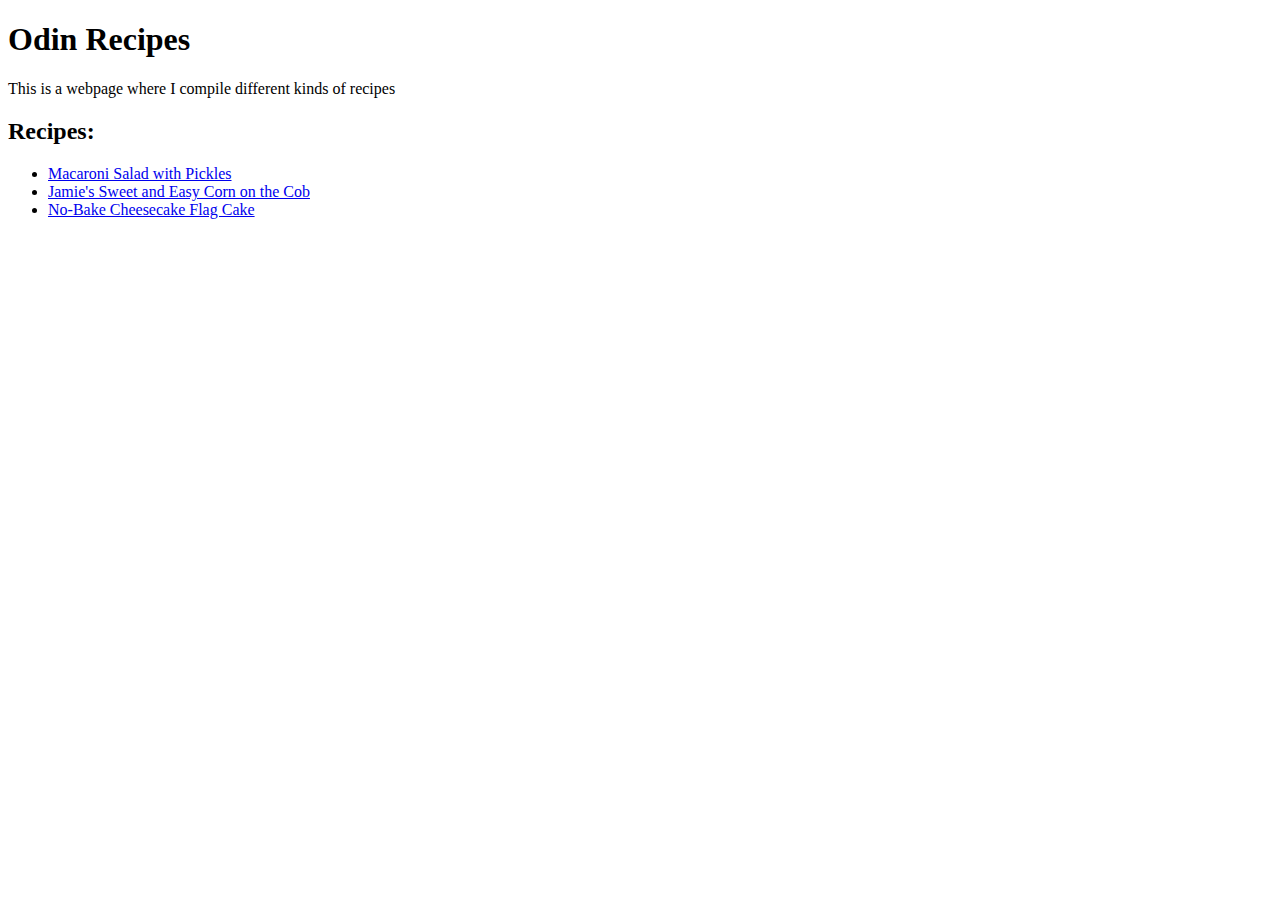
==== index.html @ e8205cdd "I added a main page and three recipe page" ====
<!DOCTYPE html>
<html lang="en">
<head>
    <meta charset="UTF-8">
    <meta name="viewport" content="width=device-width, initial-scale=1.0">
    <title>Odin Recipes</title>
</head>
<body>
    <h1>Odin Recipes</h1>
    <p>This is a webpage where I compile different kinds of recipes</p>
    
    <h2>Recipes:</h2>
    <ul>
        <li><a href="../odin-recipes/recipes/macaroni-salad.html" target="_blank">Macaroni Salad with Pickles</a></li>
        <li><a href="../odin-recipes/recipes/jamies-corn.html" target="_blank">Jamie's Sweet and Easy Corn on the Cob</a></li>
        <li><a href="../odin-recipes/recipes/cheesecake.html" target="blank">No-Bake Cheesecake Flag Cake</a></li>
    </ul>
</body>
</html>
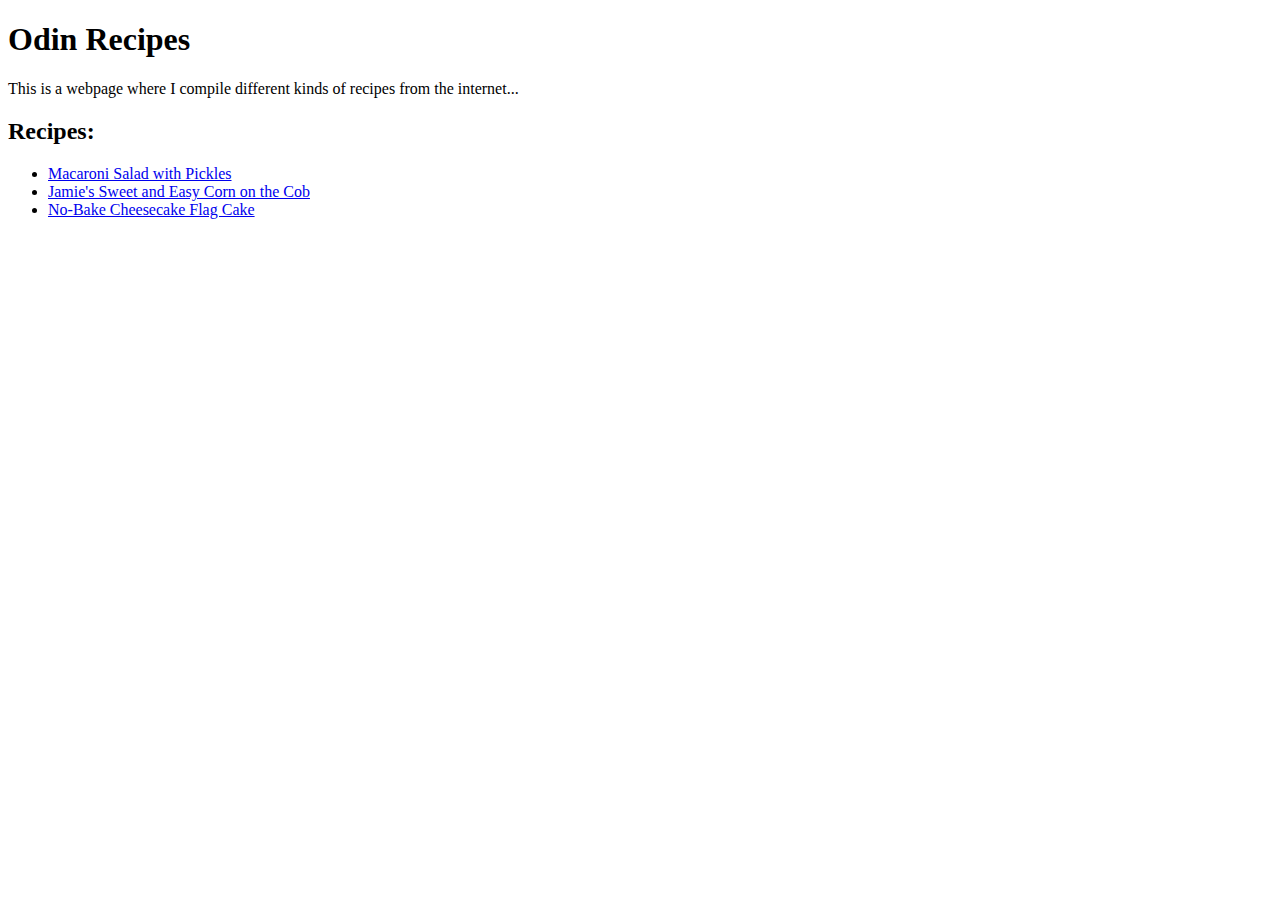
==== commit e20f5749: "Added a css link" ====
--- a/index.html
+++ b/index.html
@@ -4,13 +4,14 @@
     <meta charset="UTF-8">
     <meta name="viewport" content="width=device-width, initial-scale=1.0">
     <title>Odin Recipes</title>
+    <link rel="stylesheet" href="styles.css">
 </head>
 <body>
     <h1>Odin Recipes</h1>
-    <p>This is a webpage where I compile different kinds of recipes</p>
+    <p>This is a webpage where I compile different kinds of recipes from the internet...</p>
     
-    <h2>Recipes:</h2>
-    <ul>
+    <h2 id="recipe">Recipes:</h2>
+    <ul class="recipe-links">
         <li><a href="../odin-recipes/recipes/macaroni-salad.html" target="_blank">Macaroni Salad with Pickles</a></li>
         <li><a href="../odin-recipes/recipes/jamies-corn.html" target="_blank">Jamie's Sweet and Easy Corn on the Cob</a></li>
         <li><a href="../odin-recipes/recipes/cheesecake.html" target="blank">No-Bake Cheesecake Flag Cake</a></li>
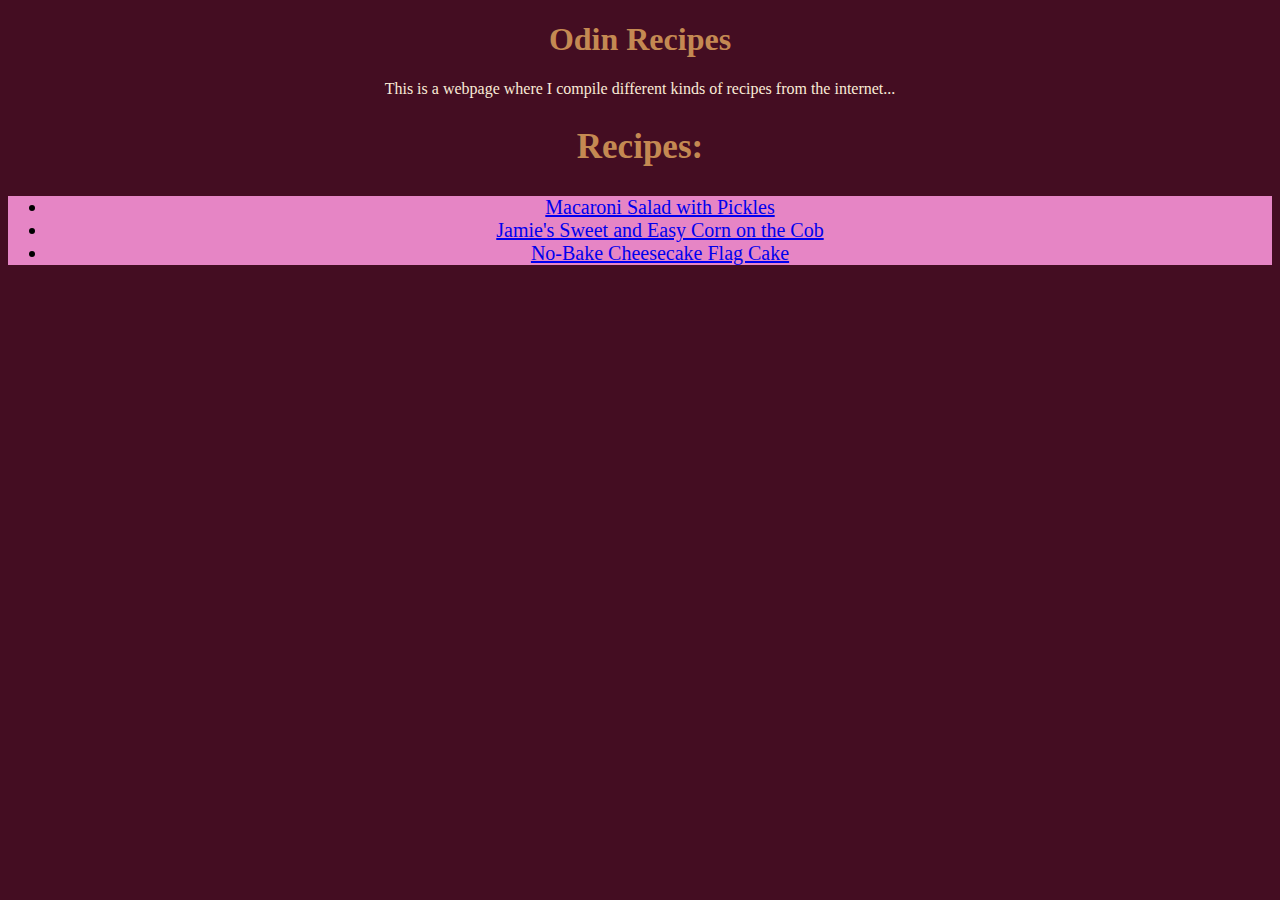
==== commit a46c4092: "changed target attribute to self" ====
--- a/index.html
+++ b/index.html
@@ -12,9 +12,9 @@
     
     <h2 id="recipe">Recipes:</h2>
     <ul class="recipe-links">
-        <li><a href="../odin-recipes/recipes/macaroni-salad.html" target="_blank">Macaroni Salad with Pickles</a></li>
-        <li><a href="../odin-recipes/recipes/jamies-corn.html" target="_blank">Jamie's Sweet and Easy Corn on the Cob</a></li>
-        <li><a href="../odin-recipes/recipes/cheesecake.html" target="blank">No-Bake Cheesecake Flag Cake</a></li>
+        <li><a href="../odin-recipes/recipes/macaroni-salad.html" target="_self">Macaroni Salad with Pickles</a></li>
+        <li><a href="../odin-recipes/recipes/jamies-corn.html" target="_self">Jamie's Sweet and Easy Corn on the Cob</a></li>
+        <li><a href="../odin-recipes/recipes/cheesecake.html" target="_self">No-Bake Cheesecake Flag Cake</a></li>
     </ul>
 </body>
 </html>--- a/styles.css
+++ b/styles.css
@@ -0,0 +1,6 @@
+* {text-align: center;}
+body {background-color: rgb(68, 13, 34);}
+h1 {color: rgb(196, 137, 82);}
+#recipe {color: rgb(196, 137, 82); font-size: 35px;}
+p {color: antiquewhite;}
+.recipe-links {background-color: rgb(230, 133, 197); font-size: 20px;}
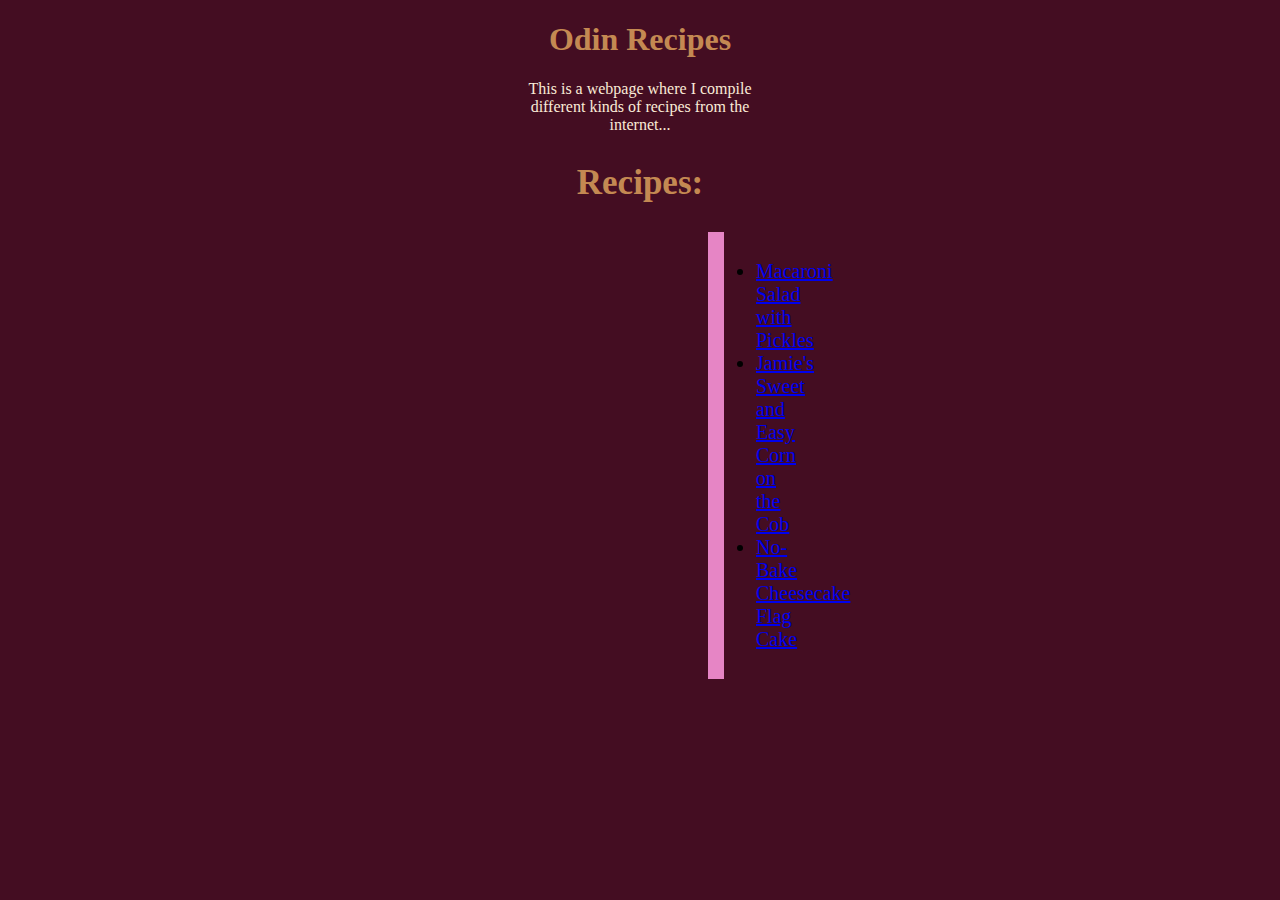
==== commit 871f48c3: "I added a div element and gave it a margin and padding" ====
--- a/index.html
+++ b/index.html
@@ -8,13 +8,15 @@
 </head>
 <body>
     <h1>Odin Recipes</h1>
-    <p>This is a webpage where I compile different kinds of recipes from the internet...</p>
+    <p class="title">This is a webpage where I compile different kinds of recipes from the internet... </p>
     
     <h2 id="recipe">Recipes:</h2>
+    <div class="recipe-lists">
     <ul class="recipe-links">
         <li><a href="../odin-recipes/recipes/macaroni-salad.html" target="_self">Macaroni Salad with Pickles</a></li>
         <li><a href="../odin-recipes/recipes/jamies-corn.html" target="_self">Jamie's Sweet and Easy Corn on the Cob</a></li>
         <li><a href="../odin-recipes/recipes/cheesecake.html" target="_self">No-Bake Cheesecake Flag Cake</a></li>
     </ul>
+    </div>
 </body>
 </html>--- a/styles.css
+++ b/styles.css
@@ -1,6 +1,16 @@
-* {text-align: center;}
+* {text-align: center; outline:}
 body {background-color: rgb(68, 13, 34);}
 h1 {color: rgb(196, 137, 82);}
 #recipe {color: rgb(196, 137, 82); font-size: 35px;}
 p {color: antiquewhite;}
-.recipe-links {background-color: rgb(230, 133, 197); font-size: 20px;}
+
+.title {
+    margin: auto 500px;
+}
+.recipe-lists { 
+    background-color: rgb(230, 133, 197); 
+    margin: auto 700px;
+    font-size: 20px;
+    padding: 8px;
+}
+
